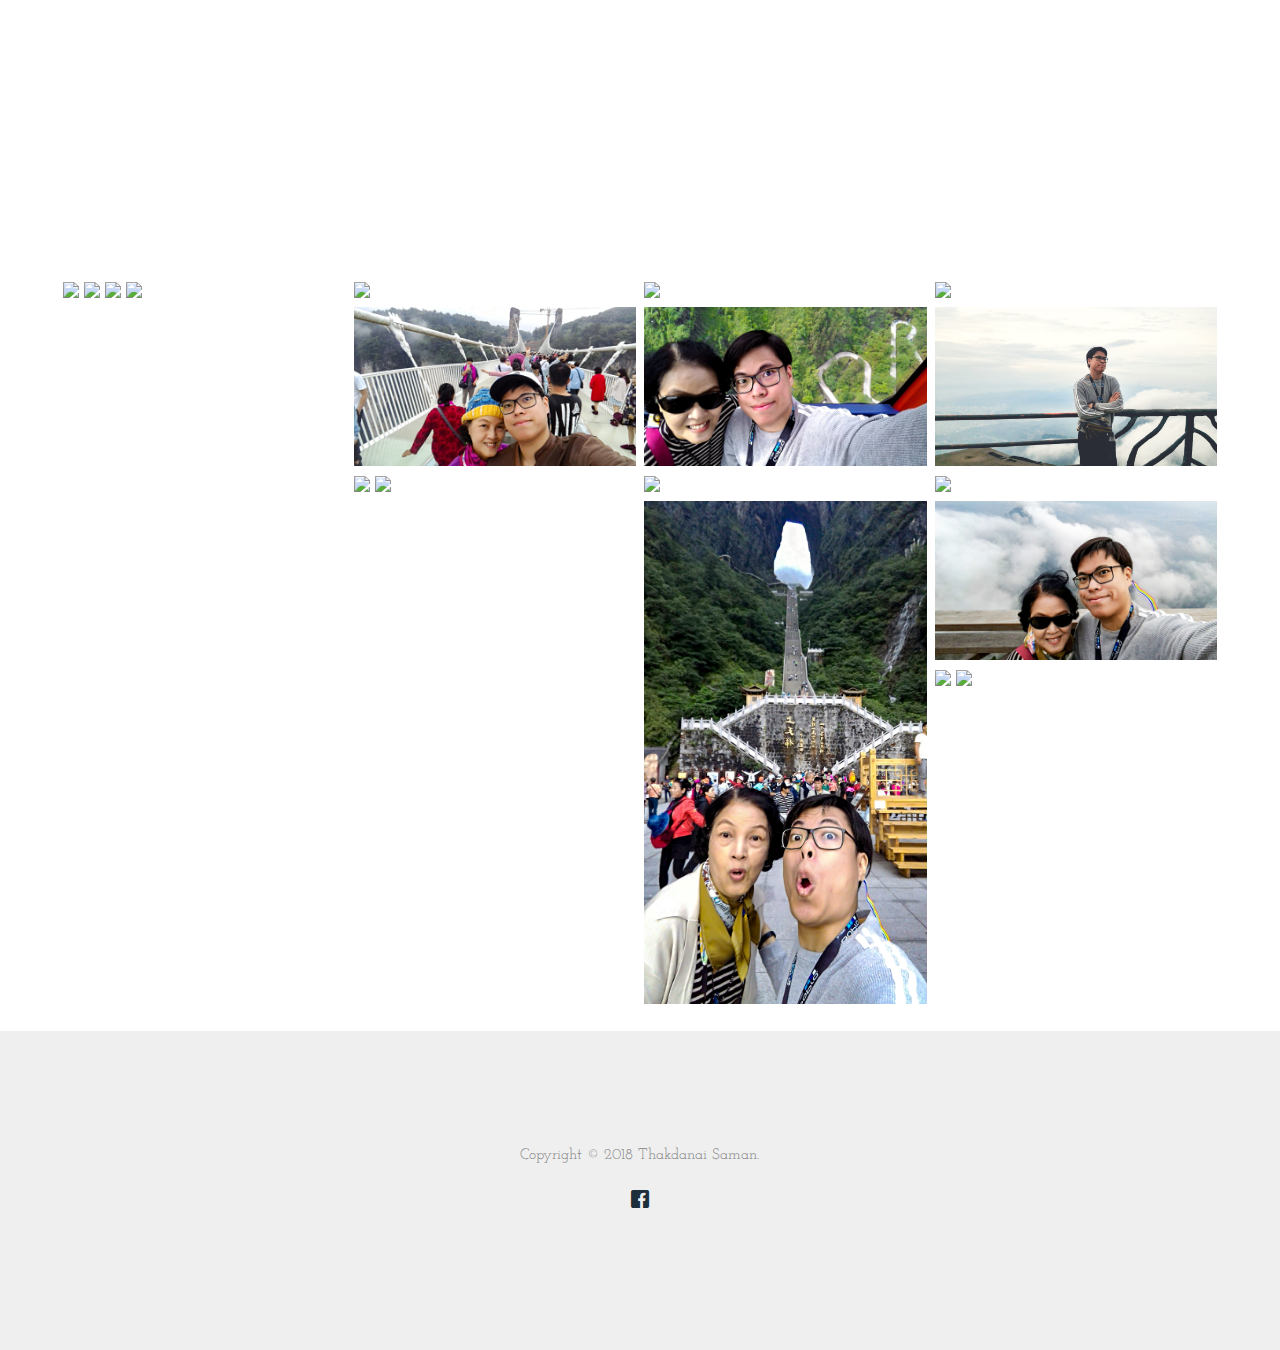
==== chinaGallery.html @ fe6c1958 "Update 9/11/2561" ====
<!DOCTYPE html>
<html lang="en">
<head>
    <meta charset="UTF-8">
    <meta name="viewport" content="width=device-width, initial-scale=1.0">
    <meta http-equiv="X-UA-Compatible" content="ie=edge">
    <title>China - Zhangjiajie</title>

    <link rel="stylesheet" href="css/gallery-responsive.css">

    <link href="https://fonts.googleapis.com/css?family=Josefin+Slab:400,600,700" rel="stylesheet">
	<link href="https://fonts.googleapis.com/css?family=Sacramento" rel="stylesheet">
	
	<!-- Animate.css -->
	<link rel="stylesheet" href="css/animate.css">
	<!-- Icomoon Icon Fonts-->
	<link rel="stylesheet" href="css/icomoon.css">
	<!-- Bootstrap  -->
	<link rel="stylesheet" href="css/bootstrap.css">

	<!-- Magnific Popup -->
	<link rel="stylesheet" href="css/magnific-popup.css">

	<!-- Flexslider  -->
	<link rel="stylesheet" href="css/flexslider.css">

	<!-- Theme style  -->
	<link rel="stylesheet" href="css/style.css">

	<!-- Modernizr JS -->
	<script src="js/modernizr-2.6.2.min.js"></script>
	<!-- FOR IE9 below -->
	<!--[if lt IE 9]>
	<script src="js/respond.min.js"></script>
	<![endif]-->
</head>
<body>
    <div class="fh5co-loader"></div>

    <div id="page">

        <div id="fh5co-blog-popular">
            <div class="container">
                <div class="row animate-box">
                    <div class="col-md-12 col-md-offset-0 text-center fh5co-heading">
                        <h2><span>China - Zhangjiajie</span></h2>
                    </div>
                </div>
                
                <!-- Photo Grid -->
                <div class="row"> 
                    <div class="column">
                        <img src="images/travel/china/P_20180601_132538.jpg" style="width:100%">
                        <img src="images/travel/china/P_20180601_134551.jpg" style="width:100%">
                        <img src="images/travel/china/P_20180601_140544.jpg" style="width:100%">
                        <img src="images/travel/china/P_20180601_173008.jpg" style="width:100%">
                    </div>

                    <div class="column">
                        <img src="images/travel/china/P_20180602_182056.jpg" style="width:100%">
                        <img src="images/travel/china/P_20180601_174950_1_BF_p.jpg" style="width:100%">
                        <img src="images/travel/china/P_20180603_165817.jpg" style="width:100%">
                        <img src="images/travel/china/P_20180602_171944.jpg" style="width:100%">
                    </div>

                    <div class="column">
                        <img src="images/travel/china/P_20180601_180953.jpg" style="width:100%">
                        <img src="images/travel/china/P_20180602_161545_BF_p.jpg" style="width:100%">
                        <img src="images/travel/china/P_20180602_163044.jpg" style="width:100%">
                        <img src="images/travel/china/P_20180602_182129_1_BF_p.jpg" style="width:100%">
                    </div>

                    <div class="column">
                        <img src="images/travel/china/P_20180602_163123.jpg" style="width:100%">
                        <img src="images/travel/china/P_20180602_170257.jpg" style="width:100%">
                        <img src="images/travel/china/P_20180602_171625.jpg" style="width:100%">
                        <img src="images/travel/china/P_20180602_171820_BF_p.jpg" style="width:100%">
                        <img src="images/travel/china/P_20180602_171927.jpg" style="width:100%">
                        <img src="images/travel/china/P_20180603_163759.jpg" style="width:100%">
                    </div>
                    
                </div>


            </div>
        </div>

        <br>

        <footer id="fh5co-footer" role="contentinfo">
            <div class="container">
                <div class="row copyright">
                    <div class="col-md-12 text-center">
                        <p>
                            <small class="block">Copyright &copy; 2018 Thakdanai Saman.</small>
                        </p>
                        <p>
                            <ul class="fh5co-social-icons">
                                <!-- <li><a href="#"><i class="icon-twitter"></i></a></li> -->
                                <li><a href="https://www.facebook.com/S.Thakdanai" target="_blank"><i class="icon-facebook"></i></a></li>
                                <!-- <li><a href="#"><i class="icon-linkedin"></i></a></li> -->
                                <!-- <li><a href="#"><i class="icon-dribbble"></i></a></li> -->
                            </ul>
                        </p>
                    </div>
                </div>
    
            </div>
        </footer>
    </div>


    <div class="gototop js-top">
		<a href="#" class="js-gotop"><i class="icon-arrow-up"></i></a>
	</div>
	
	<!-- jQuery -->
	<script src="js/jquery.min.js"></script>
	<!-- jQuery Easing -->
	<script src="js/jquery.easing.1.3.js"></script>
	<!-- Bootstrap -->
	<script src="js/bootstrap.min.js"></script>
	<!-- Waypoints -->
	<script src="js/jquery.waypoints.min.js"></script>
	<!-- Flexslider -->
	<script src="js/jquery.flexslider-min.js"></script>
	<!-- Magnific Popup -->
	<script src="js/jquery.magnific-popup.min.js"></script>
	<script src="js/magnific-popup-options.js"></script>
	<!-- Main -->
	<script src="js/main.js"></script>
</body>
</html>
---- css/gallery-responsive.css ----
* {
    box-sizing: border-box;
}

body {
    margin: 0;
    font-family: Arial;
}

.header {
    text-align: center;
    padding: 32px;
}

.row {
    display: -ms-flexbox; /* IE10 */
    display: flex;
    -ms-flex-wrap: wrap; /* IE10 */
    flex-wrap: wrap;
    padding: 0 4px;
}

/* Create four equal columns that sits next to each other */
.column {
    -ms-flex: 25%; /* IE10 */
    flex: 25%;
    max-width: 25%;
    padding: 0 4px;
}

.column img {
    margin-top: 8px;
    vertical-align: middle;
}

/* Responsive layout - makes a two column-layout instead of four columns */
@media screen and (max-width: 800px) {
    .column {
        -ms-flex: 50%;
        flex: 50%;
        max-width: 50%;
    }
}

/* Responsive layout - makes the two columns stack on top of each other instead of next to each other */
@media screen and (max-width: 600px) {
    .column {
        -ms-flex: 100%;
        flex: 100%;
        max-width: 100%;
    }
}
---- css/icomoon.css ----
@font-face {
  font-family: 'icomoon';
  src:  url('../fonts/icomoon/icomoon.eot?6iuir');
  src:  url('../fonts/icomoon/icomoon.eot?6iuir#iefix') format('embedded-opentype'),
    url('../fonts/icomoon/icomoon.ttf?6iuir') format('truetype'),
    url('../fonts/icomoon/icomoon.woff?6iuir') format('woff'),
    url('../fonts/icomoon/icomoon.svg?6iuir#icomoon') format('svg');
  font-weight: normal;
  font-style: normal;
}

[class^="icon-"], [class*=" icon-"] {
  /* use !important to prevent issues with browser extensions that change fonts */
  font-family: 'icomoon' !important;
  speak: none;
  font-style: normal;
  font-weight: normal;
  font-variant: normal;
  text-transform: none;
  line-height: 1;

  /* Better Font Rendering =========== */
  -webkit-font-smoothing: antialiased;
  -moz-osx-font-smoothing: grayscale;
}

.icon-eye:before {
  content: "\e000";
}
.icon-paper-clip:before {
  content: "\e001";
}
.icon-mail:before {
  content: "\e002";
}
.icon-toggle:before {
  content: "\e003";
}
.icon-layout:before {
  content: "\e004";
}
.icon-link:before {
  content: "\e005";
}
.icon-bell:before {
  content: "\e006";
}
.icon-lock:before {
  content: "\e007";
}
.icon-unlock:before {
  content: "\e008";
}
.icon-ribbon:before {
  content: "\e009";
}
.icon-image:before {
  content: "\e010";
}
.icon-signal:before {
  content: "\e011";
}
.icon-target:before {
  content: "\e012";
}
.icon-clipboard:before {
  content: "\e013";
}
.icon-clock:before {
  content: "\e014";
}
.icon-watch:before {
  content: "\e015";
}
.icon-air-play:before {
  content: "\e016";
}
.icon-camera:before {
  content: "\e017";
}
.icon-video:before {
  content: "\e018";
}
.icon-disc:before {
  content: "\e019";
}
.icon-printer:before {
  content: "\e020";
}
.icon-monitor:before {
  content: "\e021";
}
.icon-server:before {
  content: "\e022";
}
.icon-cog:before {
  content: "\e023";
}
.icon-heart:before {
  content: "\e024";
}
.icon-paragraph:before {
  content: "\e025";
}
.icon-align-justify:before {
  content: "\e026";
}
.icon-align-left:before {
  content: "\e027";
}
.icon-align-center:before {
  content: "\e028";
}
.icon-align-right:before {
  content: "\e029";
}
.icon-book:before {
  content: "\e030";
}
.icon-layers:before {
  content: "\e031";
}
.icon-stack:before {
  content: "\e032";
}
.icon-stack-2:before {
  content: "\e033";
}
.icon-paper:before {
  content: "\e034";
}
.icon-paper-stack:before {
  content: "\e035";
}
.icon-search:before {
  content: "\e036";
}
.icon-zoom-in:before {
  content: "\e037";
}
.icon-zoom-out:before {
  content: "\e038";
}
.icon-reply:before {
  content: "\e039";
}
.icon-circle-plus:before {
  content: "\e040";
}
.icon-circle-minus:before {
  content: "\e041";
}
.icon-circle-check:before {
  content: "\e042";
}
.icon-circle-cross:before {
  content: "\e043";
}
.icon-square-plus:before {
  content: "\e044";
}
.icon-square-minus:before {
  content: "\e045";
}
.icon-square-check:before {
  content: "\e046";
}
.icon-square-cross:before {
  content: "\e047";
}
.icon-microphone:before {
  content: "\e048";
}
.icon-record:before {
  content: "\e049";
}
.icon-skip-back:before {
  content: "\e050";
}
.icon-rewind:before {
  content: "\e051";
}
.icon-play:before {
  content: "\e052";
}
.icon-pause:before {
  content: "\e053";
}
.icon-stop:before {
  content: "\e054";
}
.icon-fast-forward:before {
  content: "\e055";
}
.icon-skip-forward:before {
  content: "\e056";
}
.icon-shuffle:before {
  content: "\e057";
}
.icon-repeat:before {
  content: "\e058";
}
.icon-folder:before {
  content: "\e059";
}
.icon-umbrella:before {
  content: "\e060";
}
.icon-moon:before {
  content: "\e061";
}
.icon-thermometer:before {
  content: "\e062";
}
.icon-drop:before {
  content: "\e063";
}
.icon-sun:before {
  content: "\e064";
}
.icon-cloud:before {
  content: "\e065";
}
.icon-cloud-upload:before {
  content: "\e066";
}
.icon-cloud-download:before {
  content: "\e067";
}
.icon-upload:before {
  content: "\e068";
}
.icon-download:before {
  content: "\e069";
}
.icon-location:before {
  content: "\e070";
}
.icon-location-2:before {
  content: "\e071";
}
.icon-map:before {
  content: "\e072";
}
.icon-battery:before {
  content: "\e073";
}
.icon-head:before {
  content: "\e074";
}
.icon-briefcase:before {
  content: "\e075";
}
.icon-speech-bubble:before {
  content: "\e076";
}
.icon-anchor:before {
  content: "\e077";
}
.icon-globe:before {
  content: "\e078";
}
.icon-box:before {
  content: "\e079";
}
.icon-reload:before {
  content: "\e080";
}
.icon-share:before {
  content: "\e081";
}
.icon-marquee:before {
  content: "\e082";
}
.icon-marquee-plus:before {
  content: "\e083";
}
.icon-marquee-minus:before {
  content: "\e084";
}
.icon-tag:before {
  content: "\e085";
}
.icon-power:before {
  content: "\e086";
}
.icon-command:before {
  content: "\e087";
}
.icon-alt:before {
  content: "\e088";
}
.icon-esc:before {
  content: "\e089";
}
.icon-bar-graph:before {
  content: "\e090";
}
.icon-bar-graph-2:before {
  content: "\e091";
}
.icon-pie-graph:before {
  content: "\e092";
}
.icon-star:before {
  content: "\e093";
}
.icon-arrow-left:before {
  content: "\e094";
}
.icon-arrow-right:before {
  content: "\e095";
}
.icon-arrow-up:before {
  content: "\e096";
}
.icon-arrow-down:before {
  content: "\e097";
}
.icon-volume:before {
  content: "\e098";
}
.icon-mute:before {
  content: "\e099";
}
.icon-content-right:before {
  content: "\e100";
}
.icon-content-left:before {
  content: "\e101";
}
.icon-grid:before {
  content: "\e102";
}
.icon-grid-2:before {
  content: "\e103";
}
.icon-columns:before {
  content: "\e104";
}
.icon-loader:before {
  content: "\e105";
}
.icon-bag:before {
  content: "\e106";
}
.icon-ban:before {
  content: "\e107";
}
.icon-flag:before {
  content: "\e108";
}
.icon-trash:before {
  content: "\e109";
}
.icon-expand:before {
  content: "\e110";
}
.icon-contract:before {
  content: "\e111";
}
.icon-maximize:before {
  content: "\e112";
}
.icon-minimize:before {
  content: "\e113";
}
.icon-plus:before {
  content: "\e114";
}
.icon-minus:before {
  content: "\e115";
}
.icon-check:before {
  content: "\e116";
}
.icon-cross:before {
  content: "\e117";
}
.icon-move:before {
  content: "\e118";
}
.icon-delete:before {
  content: "\e119";
}
.icon-menu:before {
  content: "\e120";
}
.icon-archive:before {
  content: "\e121";
}
.icon-inbox:before {
  content: "\e122";
}
.icon-outbox:before {
  content: "\e123";
}
.icon-file:before {
  content: "\e124";
}
.icon-file-add:before {
  content: "\e125";
}
.icon-file-subtract:before {
  content: "\e126";
}
.icon-help:before {
  content: "\e127";
}
.icon-open:before {
  content: "\e128";
}
.icon-ellipsis:before {
  content: "\e129";
}
.icon-add-to-list:before {
  content: "\e900";
}
.icon-classic-computer:before {
  content: "\e901";
}
.icon-controller-fast-backward:before {
  content: "\e902";
}
.icon-creative-commons-attribution:before {
  content: "\e903";
}
.icon-creative-commons-noderivs:before {
  content: "\e904";
}
.icon-creative-commons-noncommercial-eu:before {
  content: "\e905";
}
.icon-creative-commons-noncommercial-us:before {
  content: "\e906";
}
.icon-creative-commons-public-domain:before {
  content: "\e907";
}
.icon-creative-commons-remix:before {
  content: "\e908";
}
.icon-creative-commons-share:before {
  content: "\e909";
}
.icon-creative-commons-sharealike:before {
  content: "\e90a";
}
.icon-creative-commons:before {
  content: "\e90b";
}
.icon-document-landscape:before {
  content: "\e90c";
}
.icon-remove-user:before {
  content: "\e90d";
}
.icon-warning:before {
  content: "\e90e";
}
.icon-arrow-bold-down:before {
  content: "\e90f";
}
.icon-arrow-bold-left:before {
  content: "\e910";
}
.icon-arrow-bold-right:before {
  content: "\e911";
}
.icon-arrow-bold-up:before {
  content: "\e912";
}
.icon-arrow-down2:before {
  content: "\e913";
}
.icon-arrow-left2:before {
  content: "\e914";
}
.icon-arrow-long-down:before {
  content: "\e915";
}
.icon-arrow-long-left:before {
  content: "\e916";
}
.icon-arrow-long-right:before {
  content: "\e917";
}
.icon-arrow-long-up:before {
  content: "\e918";
}
.icon-arrow-right2:before {
  content: "\e919";
}
.icon-arrow-up2:before {
  content: "\e91a";
}
.icon-arrow-with-circle-down:before {
  content: "\e91b";
}
.icon-arrow-with-circle-left:before {
  content: "\e91c";
}
.icon-arrow-with-circle-right:before {
  content: "\e91d";
}
.icon-arrow-with-circle-up:before {
  content: "\e91e";
}
.icon-bookmark:before {
  content: "\e91f";
}
.icon-bookmarks:before {
  content: "\e920";
}
.icon-chevron-down:before {
  content: "\e921";
}
.icon-chevron-left:before {
  content: "\e922";
}
.icon-chevron-right:before {
  content: "\e923";
}
.icon-chevron-small-down:before {
  content: "\e924";
}
.icon-chevron-small-left:before {
  content: "\e925";
}
.icon-chevron-small-right:before {
  content: "\e926";
}
.icon-chevron-small-up:before {
  content: "\e927";
}
.icon-chevron-thin-down:before {
  content: "\e928";
}
.icon-chevron-thin-left:before {
  content: "\e929";
}
.icon-chevron-thin-right:before {
  content: "\e92a";
}
.icon-chevron-thin-up:before {
  content: "\e92b";
}
.icon-chevron-up:before {
  content: "\e92c";
}
.icon-chevron-with-circle-down:before {
  content: "\e92d";
}
.icon-chevron-with-circle-left:before {
  content: "\e92e";
}
.icon-chevron-with-circle-right:before {
  content: "\e92f";
}
.icon-chevron-with-circle-up:before {
  content: "\e930";
}
.icon-cloud2:before {
  content: "\e931";
}
.icon-controller-fast-forward:before {
  content: "\e932";
}
.icon-controller-jump-to-start:before {
  content: "\e933";
}
.icon-controller-next:before {
  content: "\e934";
}
.icon-controller-paus:before {
  content: "\e935";
}
.icon-controller-play:before {
  content: "\e936";
}
.icon-controller-record:before {
  content: "\e937";
}
.icon-controller-stop:before {
  content: "\e938";
}
.icon-controller-volume:before {
  content: "\e939";
}
.icon-dot-single:before {
  content: "\e93a";
}
.icon-dots-three-horizontal:before {
  content: "\e93b";
}
.icon-dots-three-vertical:before {
  content: "\e93c";
}
.icon-dots-two-horizontal:before {
  content: "\e93d";
}
.icon-dots-two-vertical:before {
  content: "\e93e";
}
.icon-download2:before {
  content: "\e93f";
}
.icon-emoji-flirt:before {
  content: "\e940";
}
.icon-flow-branch:before {
  content: "\e941";
}
.icon-flow-cascade:before {
  content: "\e942";
}
.icon-flow-line:before {
  content: "\e943";
}
.icon-flow-parallel:before {
  content: "\e944";
}
.icon-flow-tree:before {
  content: "\e945";
}
.icon-install:before {
  content: "\e946";
}
.icon-layers2:before {
  content: "\e947";
}
.icon-open-book:before {
  content: "\e948";
}
.icon-resize-100:before {
  content: "\e949";
}
.icon-resize-full-screen:before {
  content: "\e94a";
}
.icon-save:before {
  content: "\e94b";
}
.icon-select-arrows:before {
  content: "\e94c";
}
.icon-sound-mute:before {
  content: "\e94d";
}
.icon-sound:before {
  content: "\e94e";
}
.icon-trash2:before {
  content: "\e94f";
}
.icon-triangle-down:before {
  content: "\e950";
}
.icon-triangle-left:before {
  content: "\e951";
}
.icon-triangle-right:before {
  content: "\e952";
}
.icon-triangle-up:before {
  content: "\e953";
}
.icon-uninstall:before {
  content: "\e954";
}
.icon-upload-to-cloud:before {
  content: "\e955";
}
.icon-upload2:before {
  content: "\e956";
}
.icon-add-user:before {
  content: "\e957";
}
.icon-address:before {
  content: "\e958";
}
.icon-adjust:before {
  content: "\e959";
}
.icon-air:before {
  content: "\e95a";
}
.icon-aircraft-landing:before {
  content: "\e95b";
}
.icon-aircraft-take-off:before {
  content: "\e95c";
}
.icon-aircraft:before {
  content: "\e95d";
}
.icon-align-bottom:before {
  content: "\e95e";
}
.icon-align-horizontal-middle:before {
  content: "\e95f";
}
.icon-align-left2:before {
  content: "\e960";
}
.icon-align-right2:before {
  content: "\e961";
}
.icon-align-top:before {
  content: "\e962";
}
.icon-align-vertical-middle:before {
  content: "\e963";
}
.icon-archive2:before {
  content: "\e964";
}
.icon-area-graph:before {
  content: "\e965";
}
.icon-attachment:before {
  content: "\e966";
}
.icon-awareness-ribbon:before {
  content: "\e967";
}
.icon-back-in-time:before {
  content: "\e968";
}
.icon-back:before {
  content: "\e969";
}
.icon-bar-graph2:before {
  content: "\e96a";
}
.icon-battery2:before {
  content: "\e96b";
}
.icon-beamed-note:before {
  content: "\e96c";
}
.icon-bell2:before {
  content: "\e96d";
}
.icon-blackboard:before {
  content: "\e96e";
}
.icon-block:before {
  content: "\e96f";
}
.icon-book2:before {
  content: "\e970";
}
.icon-bowl:before {
  content: "\e971";
}
.icon-box2:before {
  content: "\e972";
}
.icon-briefcase2:before {
  content: "\e973";
}
.icon-browser:before {
  content: "\e974";
}
.icon-brush:before {
  content: "\e975";
}
.icon-bucket:before {
  content: "\e976";
}
.icon-cake:before {
  content: "\e977";
}
.icon-calculator:before {
  content: "\e978";
}
.icon-calendar:before {
  content: "\e979";
}
.icon-camera2:before {
  content: "\e97a";
}
.icon-ccw:before {
  content: "\e97b";
}
.icon-chat:before {
  content: "\e97c";
}
.icon-check2:before {
  content: "\e97d";
}
.icon-circle-with-cross:before {
  content: "\e97e";
}
.icon-circle-with-minus:before {
  content: "\e97f";
}
.icon-circle-with-plus:before {
  content: "\e980";
}
.icon-circle:before {
  content: "\e981";
}
.icon-circular-graph:before {
  content: "\e982";
}
.icon-clapperboard:before {
  content: "\e983";
}
.icon-clipboard2:before {
  content: "\e984";
}
.icon-clock2:before {
  content: "\e985";
}
.icon-code:before {
  content: "\e986";
}
.icon-cog2:before {
  content: "\e987";
}
.icon-colours:before {
  content: "\e988";
}
.icon-compass:before {
  content: "\e989";
}
.icon-copy:before {
  content: "\e98a";
}
.icon-credit-card:before {
  content: "\e98b";
}
.icon-credit:before {
  content: "\e98c";
}
.icon-cross2:before {
  content: "\e98d";
}
.icon-cup:before {
  content: "\e98e";
}
.icon-cw:before {
  content: "\e98f";
}
.icon-cycle:before {
  content: "\e990";
}
.icon-database:before {
  content: "\e991";
}
.icon-dial-pad:before {
  content: "\e992";
}
.icon-direction:before {
  content: "\e993";
}
.icon-document:before {
  content: "\e994";
}
.icon-documents:before {
  content: "\e995";
}
.icon-drink:before {
  content: "\e996";
}
.icon-drive:before {
  content: "\e997";
}
.icon-drop2:before {
  content: "\e998";
}
.icon-edit:before {
  content: "\e999";
}
.icon-email:before {
  content: "\e99a";
}
.icon-emoji-happy:before {
  content: "\e99b";
}
.icon-emoji-neutral:before {
  content: "\e99c";
}
.icon-emoji-sad:before {
  content: "\e99d";
}
.icon-erase:before {
  content: "\e99e";
}
.icon-eraser:before {
  content: "\e99f";
}
.icon-export:before {
  content: "\e9a0";
}
.icon-eye2:before {
  content: "\e9a1";
}
.icon-feather:before {
  content: "\e9a2";
}
.icon-flag2:before {
  content: "\e9a3";
}
.icon-flash:before {
  content: "\e9a4";
}
.icon-flashlight:before {
  content: "\e9a5";
}
.icon-flat-brush:before {
  content: "\e9a6";
}
.icon-folder-images:before {
  content: "\e9a7";
}
.icon-folder-music:before {
  content: "\e9a8";
}
.icon-folder-video:before {
  content: "\e9a9";
}
.icon-folder2:before {
  content: "\e9aa";
}
.icon-forward:before {
  content: "\e9ab";
}
.icon-funnel:before {
  content: "\e9ac";
}
.icon-game-controller:before {
  content: "\e9ad";
}
.icon-gauge:before {
  content: "\e9ae";
}
.icon-globe2:before {
  content: "\e9af";
}
.icon-graduation-cap:before {
  content: "\e9b0";
}
.icon-grid2:before {
  content: "\e9b1";
}
.icon-hair-cross:before {
  content: "\e9b2";
}
.icon-hand:before {
  content: "\e9b3";
}
.icon-heart-outlined:before {
  content: "\e9b4";
}
.icon-heart2:before {
  content: "\e9b5";
}
.icon-help-with-circle:before {
  content: "\e9b6";
}
.icon-help2:before {
  content: "\e9b7";
}
.icon-home:before {
  content: "\e9b8";
}
.icon-hour-glass:before {
  content: "\e9b9";
}
.icon-image-inverted:before {
  content: "\e9ba";
}
.icon-image2:before {
  content: "\e9bb";
}
.icon-images:before {
  content: "\e9bc";
}
.icon-inbox2:before {
  content: "\e9bd";
}
.icon-infinity:before {
  content: "\e9be";
}
.icon-info-with-circle:before {
  content: "\e9bf";
}
.icon-info:before {
  content: "\e9c0";
}
.icon-key:before {
  content: "\e9c1";
}
.icon-keyboard:before {
  content: "\e9c2";
}
.icon-lab-flask:before {
  content: "\e9c3";
}
.icon-landline:before {
  content: "\e9c4";
}
.icon-language:before {
  content: "\e9c5";
}
.icon-laptop:before {
  content: "\e9c6";
}
.icon-leaf:before {
  content: "\e9c7";
}
.icon-level-down:before {
  content: "\e9c8";
}
.icon-level-up:before {
  content: "\e9c9";
}
.icon-lifebuoy:before {
  content: "\e9ca";
}
.icon-light-bulb:before {
  content: "\e9cb";
}
.icon-light-down:before {
  content: "\e9cc";
}
.icon-light-up:before {
  content: "\e9cd";
}
.icon-line-graph:before {
  content: "\e9ce";
}
.icon-link2:before {
  content: "\e9cf";
}
.icon-list:before {
  content: "\e9d0";
}
.icon-location-pin:before {
  content: "\e9d1";
}
.icon-location2:before {
  content: "\e9d2";
}
.icon-lock-open:before {
  content: "\e9d3";
}
.icon-lock2:before {
  content: "\e9d4";
}
.icon-log-out:before {
  content: "\e9d5";
}
.icon-login:before {
  content: "\e9d6";
}
.icon-loop:before {
  content: "\e9d7";
}
.icon-magnet:before {
  content: "\e9d8";
}
.icon-magnifying-glass:before {
  content: "\e9d9";
}
.icon-mail2:before {
  content: "\e9da";
}
.icon-man:before {
  content: "\e9db";
}
.icon-map2:before {
  content: "\e9dc";
}
.icon-mask:before {
  content: "\e9dd";
}
.icon-medal:before {
  content: "\e9de";
}
.icon-megaphone:before {
  content: "\e9df";
}
.icon-menu2:before {
  content: "\e9e0";
}
.icon-message:before {
  content: "\e9e1";
}
.icon-mic:before {
  content: "\e9e2";
}
.icon-minus2:before {
  content: "\e9e3";
}
.icon-mobile:before {
  content: "\e9e4";
}
.icon-modern-mic:before {
  content: "\e9e5";
}
.icon-moon2:before {
  content: "\e9e6";
}
.icon-mouse:before {
  content: "\e9e7";
}
.icon-music:before {
  content: "\e9e8";
}
.icon-network:before {
  content: "\e9e9";
}
.icon-new-message:before {
  content: "\e9ea";
}
.icon-new:before {
  content: "\e9eb";
}
.icon-news:before {
  content: "\e9ec";
}
.icon-note:before {
  content: "\e9ed";
}
.icon-notification:before {
  content: "\e9ee";
}
.icon-old-mobile:before {
  content: "\e9ef";
}
.icon-old-phone:before {
  content: "\e9f0";
}
.icon-palette:before {
  content: "\e9f1";
}
.icon-paper-plane:before {
  content: "\e9f2";
}
.icon-pencil:before {
  content: "\e9f3";
}
.icon-phone:before {
  content: "\e9f4";
}
.icon-pie-chart:before {
  content: "\e9f5";
}
.icon-pin:before {
  content: "\e9f6";
}
.icon-plus2:before {
  content: "\e9f7";
}
.icon-popup:before {
  content: "\e9f8";
}
.icon-power-plug:before {
  content: "\e9f9";
}
.icon-price-ribbon:before {
  content: "\e9fa";
}
.icon-price-tag:before {
  content: "\e9fb";
}
.icon-print:before {
  content: "\e9fc";
}
.icon-progress-empty:before {
  content: "\e9fd";
}
.icon-progress-full:before {
  content: "\e9fe";
}
.icon-progress-one:before {
  content: "\e9ff";
}
.icon-progress-two:before {
  content: "\ea00";
}
.icon-publish:before {
  content: "\ea01";
}
.icon-quote:before {
  content: "\ea02";
}
.icon-radio:before {
  content: "\ea03";
}
.icon-reply-all:before {
  content: "\ea04";
}
.icon-reply2:before {
  content: "\ea05";
}
.icon-retweet:before {
  content: "\ea06";
}
.icon-rocket:before {
  content: "\ea07";
}
.icon-round-brush:before {
  content: "\ea08";
}
.icon-rss:before {
  content: "\ea09";
}
.icon-ruler:before {
  content: "\ea0a";
}
.icon-scissors:before {
  content: "\ea0b";
}
.icon-share-alternitive:before {
  content: "\ea0c";
}
.icon-share2:before {
  content: "\ea0d";
}
.icon-shareable:before {
  content: "\ea0e";
}
.icon-shield:before {
  content: "\ea0f";
}
.icon-shop:before {
  content: "\ea10";
}
.icon-shopping-bag:before {
  content: "\ea11";
}
.icon-shopping-basket:before {
  content: "\ea12";
}
.icon-shopping-cart:before {
  content: "\ea13";
}
.icon-shuffle2:before {
  content: "\ea14";
}
.icon-signal2:before {
  content: "\ea15";
}
.icon-sound-mix:before {
  content: "\ea16";
}
.icon-sports-club:before {
  content: "\ea17";
}
.icon-spreadsheet:before {
  content: "\ea18";
}
.icon-squared-cross:before {
  content: "\ea19";
}
.icon-squared-minus:before {
  content: "\ea1a";
}
.icon-squared-plus:before {
  content: "\ea1b";
}
.icon-star-outlined:before {
  content: "\ea1c";
}
.icon-star2:before {
  content: "\ea1d";
}
.icon-stopwatch:before {
  content: "\ea1e";
}
.icon-suitcase:before {
  content: "\ea1f";
}
.icon-swap:before {
  content: "\ea20";
}
.icon-sweden:before {
  content: "\ea21";
}
.icon-switch:before {
  content: "\ea22";
}
.icon-tablet:before {
  content: "\ea23";
}
.icon-tag2:before {
  content: "\ea24";
}
.icon-text-document-inverted:before {
  content: "\ea25";
}
.icon-text-document:before {
  content: "\ea26";
}
.icon-text:before {
  content: "\ea27";
}
.icon-thermometer2:before {
  content: "\ea28";
}
.icon-thumbs-down:before {
  content: "\ea29";
}
.icon-thumbs-up:before {
  content: "\ea2a";
}
.icon-thunder-cloud:before {
  content: "\ea2b";
}
.icon-ticket:before {
  content: "\ea2c";
}
.icon-time-slot:before {
  content: "\ea2d";
}
.icon-tools:before {
  content: "\ea2e";
}
.icon-traffic-cone:before {
  content: "\ea2f";
}
.icon-tree:before {
  content: "\ea30";
}
.icon-trophy:before {
  content: "\ea31";
}
.icon-tv:before {
  content: "\ea32";
}
.icon-typing:before {
  content: "\ea33";
}
.icon-unread:before {
  content: "\ea34";
}
.icon-untag:before {
  content: "\ea35";
}
.icon-user:before {
  content: "\ea36";
}
.icon-users:before {
  content: "\ea37";
}
.icon-v-card:before {
  content: "\ea38";
}
.icon-video2:before {
  content: "\ea39";
}
.icon-vinyl:before {
  content: "\ea3a";
}
.icon-voicemail:before {
  content: "\ea3b";
}
.icon-wallet:before {
  content: "\ea3c";
}
.icon-water:before {
  content: "\ea3d";
}
.icon-px-with-circle:before {
  content: "\ea3e";
}
.icon-px:before {
  content: "\ea3f";
}
.icon-basecamp:before {
  content: "\ea40";
}
.icon-behance:before {
  content: "\ea41";
}
.icon-creative-cloud:before {
  content: "\ea42";
}
.icon-dropbox:before {
  content: "\ea43";
}
.icon-evernote:before {
  content: "\ea44";
}
.icon-flattr:before {
  content: "\ea45";
}
.icon-foursquare:before {
  content: "\ea46";
}
.icon-google-drive:before {
  content: "\ea47";
}
.icon-google-hangouts:before {
  content: "\ea48";
}
.icon-grooveshark:before {
  content: "\ea49";
}
.icon-icloud:before {
  content: "\ea4a";
}
.icon-mixi:before {
  content: "\ea4b";
}
.icon-onedrive:before {
  content: "\ea4c";
}
.icon-paypal:before {
  content: "\ea4d";
}
.icon-picasa:before {
  content: "\ea4e";
}
.icon-qq:before {
  content: "\ea4f";
}
.icon-rdio-with-circle:before {
  content: "\ea50";
}
.icon-renren:before {
  content: "\ea51";
}
.icon-scribd:before {
  content: "\ea52";
}
.icon-sina-weibo:before {
  content: "\ea53";
}
.icon-skype-with-circle:before {
  content: "\ea54";
}
.icon-skype:before {
  content: "\ea55";
}
.icon-slideshare:before {
  content: "\ea56";
}
.icon-smashing:before {
  content: "\ea57";
}
.icon-soundcloud:before {
  content: "\ea58";
}
.icon-spotify-with-circle:before {
  content: "\ea59";
}
.icon-spotify:before {
  content: "\ea5a";
}
.icon-swarm:before {
  content: "\ea5b";
}
.icon-vine-with-circle:before {
  content: "\ea5c";
}
.icon-vine:before {
  content: "\ea5d";
}
.icon-vk-alternitive:before {
  content: "\ea5e";
}
.icon-vk-with-circle:before {
  content: "\ea5f";
}
.icon-vk:before {
  content: "\ea60";
}
.icon-xing-with-circle:before {
  content: "\ea61";
}
.icon-xing:before {
  content: "\ea62";
}
.icon-yelp:before {
  content: "\ea63";
}
.icon-dribbble-with-circle:before {
  content: "\ea64";
}
.icon-dribbble:before {
  content: "\ea65";
}
.icon-facebook-with-circle:before {
  content: "\ea66";
}
.icon-facebook:before {
  content: "\ea67";
}
.icon-flickr-with-circle:before {
  content: "\ea68";
}
.icon-flickr:before {
  content: "\ea69";
}
.icon-github-with-circle:before {
  content: "\ea6a";
}
.icon-github:before {
  content: "\ea6b";
}
.icon-google-with-circle:before {
  content: "\ea6c";
}
.icon-google:before {
  content: "\ea6d";
}
.icon-instagram-with-circle:before {
  content: "\ea6e";
}
.icon-instagram:before {
  content: "\ea6f";
}
.icon-lastfm-with-circle:before {
  content: "\ea70";
}
.icon-lastfm:before {
  content: "\ea71";
}
.icon-linkedin-with-circle:before {
  content: "\ea72";
}
.icon-linkedin:before {
  content: "\ea73";
}
.icon-pinterest-with-circle:before {
  content: "\ea74";
}
.icon-pinterest:before {
  content: "\ea75";
}
.icon-rdio:before {
  content: "\ea76";
}
.icon-stumbleupon-with-circle:before {
  content: "\ea77";
}
.icon-stumbleupon:before {
  content: "\ea78";
}
.icon-tumblr-with-circle:before {
  content: "\ea79";
}
.icon-tumblr:before {
  content: "\ea7a";
}
.icon-twitter-with-circle:before {
  content: "\ea7b";
}
.icon-twitter:before {
  content: "\ea7c";
}
.icon-vimeo-with-circle:before {
  content: "\ea7d";
}
.icon-vimeo:before {
  content: "\ea7e";
}
.icon-youtube-with-circle:before {
  content: "\ea7f";
}
.icon-youtube:before {
  content: "\ea80";
}
---- css/style.css ----
@font-face {
  font-family: 'icomoon';
  src: url("../fonts/icomoon/icomoon.eot?srf3rx");
  src: url("../fonts/icomoon/icomoon.eot?srf3rx#iefix") format("embedded-opentype"), url("../fonts/icomoon/icomoon.ttf?srf3rx") format("truetype"), url("../fonts/icomoon/icomoon.woff?srf3rx") format("woff"), url("../fonts/icomoon/icomoon.svg?srf3rx#icomoon") format("svg");
  font-weight: normal;
  font-style: normal;
}
/* =======================================================
*
* 	Template Style 
*
* ======================================================= */
body {
  font-family: "Josefin Slab", Arial, serif;
  font-weight: 400;
  font-size: 16px;
  line-height: 1.7;
  color: #828282;
}

#page {
  position: relative;
  overflow-x: hidden;
  width: 100%;
  height: 100%;
  -webkit-transition: 0.5s;
  -o-transition: 0.5s;
  transition: 0.5s;
}
.offcanvas #page {
  overflow: hidden;
  position: absolute;
}
.offcanvas #page:after {
  -webkit-transition: 2s;
  -o-transition: 2s;
  transition: 2s;
  position: absolute;
  top: 0;
  right: 0;
  bottom: 0;
  left: 0;
  z-index: 101;
  background: rgba(0, 0, 0, 0.7);
  content: "";
}

a {
  color: #1d2f3b;
  -webkit-transition: 0.5s;
  -o-transition: 0.5s;
  transition: 0.5s;
}
a:hover, a:active, a:focus {
  color: #1d2f3b;
  outline: none;
  text-decoration: none;
}

p {
  margin-bottom: 20px;
  font-size: 18px;
}

h1, h2, h3, h4, h5, h6, figure {
  color: #000;
  font-family: "Josefin Slab", Arial, serif;
  font-weight: 400;
  margin: 0 0 20px 0;
}

::-webkit-selection {
  color: #fff;
  background: #1d2f3b;
}

::-moz-selection {
  color: #fff;
  background: #1d2f3b;
}

::selection {
  color: #fff;
  background: #1d2f3b;
}

.fh5co-nav .top-menu {
  padding: 12px 0;
  width: 100%;
  float: left;
  position: relative;
}
.fh5co-nav .top-menu:before {
  position: absolute;
  top: 0;
  bottom: 0;
  left: 0;
  right: 0;
  content: '';
  background: #ebeffb;
}
.fh5co-nav #fh5co-logo {
  font-size: 50px;
  margin: 0;
  font-weight: 700;
  font-family: "Sacramento", cursive;
  width: 150px;
  height: 150px;
  margin: 0 auto;
  display: table;
  position: relative;
}
.fh5co-nav #fh5co-logo:before {
  position: absolute;
  top: -10px;
  bottom: 0;
  left: -10px;
  right: 0;
  width: 150px;
  height: 150px;
  background: #ebeffb;
  content: "";
  -webkit-border-radius: 50%;
  -moz-border-radius: 50%;
  -ms-border-radius: 50%;
  border-radius: 50%;
}
.fh5co-nav #fh5co-logo h1 {
  font-family: "Sacramento", cursive !important;
  font-size: 50px;
  margin-bottom: 0;
  width: inherit;
  width: 150px;
  height: 150px;
  display: table-cell;
  vertical-align: middle;
  line-height: 32px;
  position: relative;
  border: 1px solid black;
  -webkit-border-radius: 50%;
  -moz-border-radius: 50%;
  -ms-border-radius: 50%;
  border-radius: 50%;
}
.fh5co-nav #fh5co-logo a span {
  color: #1d2f3b;
}
.fh5co-nav #fh5co-logo a small {
  font-family: "Josefin Slab", Arial, serif;
  font-size: 12px;
}
.fh5co-nav a {
  padding: 5px 10px;
  color: #000;
}
@media screen and (max-width: 768px) {
  .fh5co-nav .menu-1 {
    display: none;
  }
}
.fh5co-nav .menu-2 {
  padding: 2em 0;
}
.fh5co-nav ul {
  padding: 0;
  margin: 5px 0 0 0;
}
.fh5co-nav ul li {
  padding: 0;
  margin: 0;
  list-style: none;
  display: inline;
  font-weight: 700;
}
.fh5co-nav ul li a {
  font-size: 14px;
  padding: 30px 15px;
  color: rgba(0, 0, 0, 0.7);
  -webkit-transition: 0.5s;
  -o-transition: 0.5s;
  transition: 0.5s;
}
.fh5co-nav ul li a:hover, .fh5co-nav ul li a:focus, .fh5co-nav ul li a:active {
  color: black;
}
.fh5co-nav ul li.has-dropdown {
  position: relative;
}
.fh5co-nav ul li.has-dropdown .dropdown {
  width: 140px;
  -webkit-box-shadow: 0px 14px 33px -9px rgba(0, 0, 0, 0.75);
  -moz-box-shadow: 0px 14px 33px -9px rgba(0, 0, 0, 0.75);
  box-shadow: 0px 14px 33px -9px rgba(0, 0, 0, 0.75);
  z-index: 1002;
  visibility: hidden;
  opacity: 0;
  position: absolute;
  top: 30px;
  left: 0;
  text-align: left;
  background: #000;
  padding: 20px;
  -webkit-border-radius: 4px;
  -moz-border-radius: 4px;
  -ms-border-radius: 4px;
  border-radius: 4px;
  -webkit-transition: 0s;
  -o-transition: 0s;
  transition: 0s;
}
.fh5co-nav ul li.has-dropdown .dropdown:before {
  bottom: 100%;
  left: 40px;
  border: solid transparent;
  content: " ";
  height: 0;
  width: 0;
  position: absolute;
  pointer-events: none;
  border-bottom-color: #000;
  border-width: 8px;
  margin-left: -8px;
}
.fh5co-nav ul li.has-dropdown .dropdown li {
  display: block;
  margin-bottom: 7px;
}
.fh5co-nav ul li.has-dropdown .dropdown li:last-child {
  margin-bottom: 0;
}
.fh5co-nav ul li.has-dropdown .dropdown li a {
  padding: 2px 0;
  display: block;
  color: #999999;
  line-height: 1.2;
  text-transform: none;
  font-size: 13px;
  letter-spacing: 0;
}
.fh5co-nav ul li.has-dropdown .dropdown li a:hover {
  color: #fff;
}
.fh5co-nav ul li.has-dropdown:hover a, .fh5co-nav ul li.has-dropdown:focus a {
  color: #000;
}
.fh5co-nav ul li.btn-cta a {
  padding: 30px 0px !important;
  color: #fff;
}
.fh5co-nav ul li.btn-cta a span {
  background: #1d2f3b;
  padding: 4px 10px;
  display: -moz-inline-stack;
  display: inline-block;
  zoom: 1;
  *display: inline;
  -webkit-transition: 0.3s;
  -o-transition: 0.3s;
  transition: 0.3s;
  -webkit-border-radius: 100px;
  -moz-border-radius: 100px;
  -ms-border-radius: 100px;
  border-radius: 100px;
}
.fh5co-nav ul li.btn-cta a:hover span {
  -webkit-box-shadow: 0px 14px 20px -9px rgba(0, 0, 0, 0.75);
  -moz-box-shadow: 0px 14px 20px -9px rgba(0, 0, 0, 0.75);
  box-shadow: 0px 14px 20px -9px rgba(0, 0, 0, 0.75);
}
.fh5co-nav ul li.active > a {
  color: #000 !important;
  position: relative;
}
.fh5co-nav ul li.active > a:before {
  position: absolute;
  bottom: 11px;
  left: 0;
  right: 0;
  content: '';
  width: 40%;
  height: 1px;
  margin: 0 auto;
  background: #000;
}
.fh5co-nav .fh5co-social-icons {
  text-align: right;
}
@media screen and (max-width: 768px) {
  .fh5co-nav .fh5co-social-icons {
    text-align: left;
  }
}
.fh5co-nav .fh5co-social-icons li a {
  padding: inherit;
  padding-left: 5px;
  padding-right: 5px;
}
.fh5co-nav .fh5co-social-icons li a i {
  font-size: 18px;
  color: #000;
}

#fh5co-counter,
.fh5co-bg,
.product,
.featured,
.insta {
  background-size: cover;
  background-position: top center;
  background-repeat: no-repeat;
  position: relative;
}

.fh5co-video {
  overflow: hidden;
}
@media screen and (max-width: 992px) {
  .fh5co-video {
    height: 450px;
  }
}
.fh5co-video a {
  z-index: 1001;
  position: absolute;
  top: 50%;
  left: 50%;
  margin-top: -45px;
  margin-left: -45px;
  width: 90px;
  height: 90px;
  display: table;
  text-align: center;
  background: #fff;
  -webkit-box-shadow: 0px 14px 30px -15px rgba(0, 0, 0, 0.75);
  -moz-box-shadow: 0px 14px 30px -15px rgba(0, 0, 0, 0.75);
  -ms-box-shadow: 0px 14px 30px -15px rgba(0, 0, 0, 0.75);
  -o-box-shadow: 0px 14px 30px -15px rgba(0, 0, 0, 0.75);
  box-shadow: 0px 14px 30px -15px rgba(0, 0, 0, 0.75);
  -webkit-border-radius: 50%;
  -moz-border-radius: 50%;
  -ms-border-radius: 50%;
  border-radius: 50%;
}
.fh5co-video a i {
  text-align: center;
  display: table-cell;
  vertical-align: middle;
  font-size: 40px;
}
.fh5co-video .overlay {
  position: absolute;
  top: 0;
  left: 0;
  right: 0;
  bottom: 0;
  background: rgba(0, 0, 0, 0.3);
  -webkit-transition: 0.5s;
  -o-transition: 0.5s;
  transition: 0.5s;
}
.fh5co-video:hover .overlay {
  background: rgba(0, 0, 0, 0.7);
}
.fh5co-video:hover a {
  -webkit-transform: scale(1.1);
  -moz-transform: scale(1.1);
  -ms-transform: scale(1.1);
  -o-transform: scale(1.1);
  transform: scale(1.1);
}

#fh5co-hero {
  min-height: 600px;
  background: #fff url(../images/loader.gif) no-repeat center center;
}
@media screen and (max-width: 480px) {
  #fh5co-hero {
    min-height: 400px;
  }
}
#fh5co-hero .btn {
  font-size: 24px;
}
#fh5co-hero .btn.btn-primary {
  padding: 14px 30px !important;
}
#fh5co-hero .flexslider {
  border: none;
  z-index: 1;
  margin-bottom: 0;
}
#fh5co-hero .flexslider .slides {
  position: relative;
  overflow: hidden;
}
#fh5co-hero .flexslider .slides li {
  background-repeat: no-repeat;
  background-size: cover;
  background-position: center center;
  min-height: 600px;
  position: relative;
}
@media screen and (max-width: 480px) {
  #fh5co-hero .flexslider .slides li {
    min-height: 400px;
  }
}
#fh5co-hero .flexslider .slides li:after {
  position: absolute;
  top: 0;
  bottom: 0;
  left: 0;
  right: 0;
  content: '';
  background: rgba(0, 0, 0, 0.4);
  z-index: 1;
}
#fh5co-hero .flexslider .slides .holder:after {
  position: absolute;
  top: 0;
  bottom: 0;
  left: 0;
  right: 0;
  content: '';
  background: rgba(0, 0, 0, 0.4);
  z-index: 1;
}
#fh5co-hero .flexslider .flex-control-nav {
  bottom: 80px;
  z-index: 1000;
  right: 20px;
  float: right;
  width: auto;
}
#fh5co-hero .flexslider .flex-control-nav li {
  display: block;
  margin-bottom: 10px;
}
#fh5co-hero .flexslider .flex-control-nav li a {
  background: rgba(255, 255, 255, 0.3);
  box-shadow: none;
  width: 12px;
  height: 12px;
  cursor: pointer;
}
#fh5co-hero .flexslider .flex-control-nav li a.flex-active {
  cursor: pointer;
  background: transparent;
  border: 1px solid #fff;
}
#fh5co-hero .flexslider .flex-direction-nav {
  display: none;
}
#fh5co-hero .flexslider .slider-text {
  display: table;
  opacity: 0;
  min-height: 600px;
  z-index: 9;
}
@media screen and (max-width: 480px) {
  #fh5co-hero .flexslider .slider-text {
    min-height: 400px;
  }
}
#fh5co-hero .flexslider .slider-text > .slider-text-inner {
  display: table-cell;
  vertical-align: middle;
  height: 600px;
}
@media screen and (max-width: 480px) {
  #fh5co-hero .flexslider .slider-text > .slider-text-inner {
    height: 400px;
  }
}
#fh5co-hero .flexslider .slider-text > .slider-text-inner h1, #fh5co-hero .flexslider .slider-text > .slider-text-inner h2 {
  margin: 0;
  padding: 0;
  color: white;
}
#fh5co-hero .flexslider .slider-text > .slider-text-inner h1 {
  margin-bottom: 20px;
  font-size: 40px;
  line-height: 1.3;
  font-weight: 400;
}
@media screen and (max-width: 768px) {
  #fh5co-hero .flexslider .slider-text > .slider-text-inner h1 {
    font-size: 30px;
  }
}
#fh5co-hero .flexslider .slider-text > .slider-text-inner h2 {
  font-size: 20px;
  line-height: 1.5;
  margin-bottom: 30px;
}
#fh5co-hero .flexslider .slider-text > .slider-text-inner h2 a {
  color: rgba(255, 255, 255, 0.6);
  border-bottom: 1px solid rgba(255, 255, 255, 0.3);
}
#fh5co-hero .flexslider .slider-text > .slider-text-inner .heading-section {
  font-size: 50px;
}
@media screen and (max-width: 768px) {
  #fh5co-hero .flexslider .slider-text > .slider-text-inner .heading-section {
    font-size: 30px;
  }
}
#fh5co-hero .flexslider .slider-text > .slider-text-inner .ct a {
  color: #fff;
}
#fh5co-hero .flexslider .slider-text > .slider-text-inner .form-inline .form-group {
  width: 100% !important;
  margin-bottom: 10px;
}
#fh5co-hero .flexslider .slider-text > .slider-text-inner .form-inline .form-group .form-control {
  width: 100%;
  background: #fff;
  border: none;
}
#fh5co-hero .flexslider .slider-text > .slider-text-inner .fh5co-lead {
  font-size: 20px;
  color: #fff;
}
#fh5co-hero .flexslider .slider-text > .slider-text-inner .fh5co-lead .icon-heart {
  color: #d9534f;
}
#fh5co-hero .featured {
  width: 100%;
  display: table;
  height: 265px;
  position: relative;
}
#fh5co-hero .featured:first-child {
  margin-bottom: 30px;
}
#fh5co-hero .featured .desc {
  display: table-cell;
  vertical-align: middle;
  height: 285px;
  padding: 40px;
  background: rgba(255, 255, 255, 0.8);
  opacity: 0;
  -webkit-transition: 0.3s;
  -o-transition: 0.3s;
  transition: 0.3s;
}
#fh5co-hero .featured .desc span {
  color: rgba(0, 0, 0, 0.5);
}
#fh5co-hero .featured .desc .date {
  display: block;
  margin-bottom: 20px;
}
@media screen and (max-width: 768px) {
  #fh5co-hero .featured .desc {
    opacity: 1;
  }
}
#fh5co-hero .featured:hover .desc {
  opacity: 1;
}

.fh5co-bg-section {
  background: rgba(29, 47, 59, 0.03);
}

#fh5co-about,
#fh5co-content,
#fh5co-started,
#fh5co-blog,
#fh5co-blog-popular,
#fh5co-contact,
#fh5co-footer {
  padding: 7em 0;
  clear: both;
}
@media screen and (max-width: 768px) {
  #fh5co-about,
  #fh5co-content,
  #fh5co-started,
  #fh5co-blog,
  #fh5co-blog-popular,
  #fh5co-contact,
  #fh5co-footer {
    padding: 3em 0;
  }
}

.fh5co-no-pd-top {
  padding-top: 1.5em !important;
}

#fh5co-blog-popular {
  padding-bottom: 0 !important;
}
#fh5co-blog-popular .fh5co-blog {
  margin-bottom: 0;
}

.fh5co-social-icons {
  margin: 0;
  padding: 0;
}
.fh5co-social-icons li {
  margin: 0;
  padding: 0;
  list-style: none;
  display: -moz-inline-stack;
  display: inline-block;
  zoom: 1;
  *display: inline;
}
.fh5co-social-icons li a {
  display: -moz-inline-stack;
  display: inline-block;
  zoom: 1;
  *display: inline;
  color: #1d2f3b;
  padding-left: 10px;
  padding-right: 10px;
}
.fh5co-social-icons li a i {
  font-size: 20px;
}

.fh5co-heading {
  margin-bottom: 5em;
  position: relative;
}
.fh5co-heading:after {
  position: absolute;
  top: 28px;
  bottom: 0;
  left: 0;
  right: 0;
  width: 100%;
  height: 1px;
  content: '';
  background: black;
  z-index: -1;
}
.fh5co-heading h2 {
  font-size: 40px;
  margin-bottom: 20px;
  line-height: 1.5;
  color: #000;
  font-family: "Sacramento", cursive;
}
.fh5co-heading h2 span {
  padding: 20px 30px;
  border: 1px solid #000;
  z-index: 8;
  position: relative;
}
.fh5co-heading h2 span:after {
  position: absolute;
  top: -10px;
  bottom: 10px;
  left: -10px;
  right: 10px;
  content: '';
  background: #ebeffb;
  z-index: -1;
}
.fh5co-heading p {
  font-size: 18px;
  line-height: 1.5;
  color: #828282;
}
.fh5co-heading.fh5co-heading-sidebar {
  margin-bottom: 2em;
}
.fh5co-heading.fh5co-heading-sidebar:before {
  top: 20px;
}
.fh5co-heading.fh5co-heading-sidebar h2 {
  font-size: 30px;
}
.fh5co-heading.fh5co-heading-sidebar h2 span {
  padding: 10px 20px;
  border: 1px solid #000;
  z-index: 8;
  position: relative;
}

.fh5co-blog {
  margin-bottom: 3em;
  width: 100%;
  float: left;
}
.fh5co-blog > a {
  display: block;
  position: relative;
  -webkit-transition: 0.5s;
  -o-transition: 0.5s;
  transition: 0.5s;
}
.fh5co-blog > a img {
  width: 100%;
}
@media screen and (max-width: 768px) {
  .fh5co-blog {
    width: 100%;
  }
}
.fh5co-blog .title {
  margin-bottom: 40px;
}
.fh5co-blog .title.title-pin h3 {
  font-size: 34px;
}
.fh5co-blog .title.title-pin h3 a {
  color: #000;
}
.fh5co-blog .title h3 {
  font-size: 24px;
}
.fh5co-blog .title h3 a {
  color: #000;
}
.fh5co-blog .title .posted-on {
  display: inline-block;
  margin-bottom: 15px;
  position: relative;
  font-weight: 700;
  font-size: 15px;
}
.fh5co-blog .title .category {
  text-transform: uppercase;
  letter-spacing: 3px;
  font-size: 13px;
  font-weight: 700;
  position: relative;
  margin-bottom: 10px;
}
.fh5co-blog .title .category:before {
  position: absolute;
  top: 5px;
  left: -120px;
  right: 0;
  bottom: 0;
  content: '';
  width: 100px;
  height: 1px;
  background: rgba(0, 0, 0, 0.08);
}
.fh5co-blog .title .category:after {
  position: absolute;
  top: 5px;
  right: -120px;
  bottom: 0;
  content: '';
  width: 100px;
  height: 1px;
  background: rgba(0, 0, 0, 0.09);
}
.fh5co-blog .blog-text {
  margin-bottom: 30px;
  position: relative;
  width: 100%;
  padding: 30px;
  float: left;
  background: #fff;
  border: 1px solid rgba(0, 0, 0, 0.08);
  -webkit-transition: 0.3s;
  -o-transition: 0.3s;
  transition: 0.3s;
  -webkit-box-shadow: 0px 2px 5px 0px rgba(0, 0, 0, 0.06);
  -moz-box-shadow: 0px 2px 5px 0px rgba(0, 0, 0, 0.06);
  box-shadow: 0px 2px 5px 0px rgba(0, 0, 0, 0.06);
}
.fh5co-blog .blog-text span {
  display: inline-block;
  margin-bottom: 20px;
}
.fh5co-blog .blog-text span.comment {
  float: right;
}
.fh5co-blog .blog-text span.comment a {
  color: rgba(0, 0, 0, 0.3);
}
.fh5co-blog .blog-text span.comment a i {
  color: #1d2f3b;
  padding-left: 7px;
}
.fh5co-blog .blog-text h3 {
  font-size: 20px;
  margin-bottom: 10px;
  line-height: 1.5;
  font-weight: 600;
}
.fh5co-blog .blog-text h3 a {
  color: black;
}
.fh5co-blog .blog-text .fh5co-social-icons {
  margin-top: 30px;
}
.fh5co-blog .blog-text .fh5co-social-icons li a i {
  font-size: 30px;
}
.fh5co-blog .blog-text .fh5co-social-icons li:first-child {
  display: block;
  margin-bottom: 10px;
  text-transform: uppercase;
  letter-spacing: 3px;
  font-size: 13px;
}

.insta {
  height: 350px;
}

#sidebar .side {
  margin-bottom: 6em;
  width: 100%;
  float: left;
}
#sidebar .blog-entry {
  border-bottom: 1px solid rgba(0, 0, 0, 0.1);
  width: 100%;
  float: left;
  padding: 20px 0;
}
#sidebar .blog-entry > a {
  width: 100%;
  float: left;
  position: relative;
}
#sidebar .blog-entry > a img {
  float: left;
  width: 90px;
  height: 90px;
  -webkit-border-radius: 50%;
  -moz-border-radius: 50%;
  -ms-border-radius: 50%;
  border-radius: 50%;
}
#sidebar .blog-entry > a .desc {
  padding-top: 10px;
  padding-left: 110px;
}
#sidebar .blog-entry > a .desc .date {
  color: rgba(0, 0, 0, 0.4);
}
#sidebar .blog-entry > a .desc h3 {
  font-size: 20px;
}
#sidebar .category {
  margin: 0;
  padding: 0;
}
#sidebar .category li {
  list-style: none;
  padding: 7px 0;
}
#sidebar .category li a {
  color: #000;
  position: relative;
  padding-left: 20px;
}
#sidebar .category li a i {
  position: absolute;
  top: 0;
  left: 0;
}
#sidebar .insta {
  height: 250px;
}

.fh5co-staff {
  text-align: center;
  margin-bottom: 30px;
}
.fh5co-staff img {
  width: 140px;
  height: 140px;
  margin: 0 auto;
  margin-bottom: 20px;
  -webkit-border-radius: 50%;
  -moz-border-radius: 50%;
  -ms-border-radius: 50%;
  border-radius: 50%;
}
.fh5co-staff h3 {
  font-size: 24px;
  margin-bottom: 5px;
}
.fh5co-staff p {
  margin-bottom: 30px;
}
.fh5co-staff .role {
  color: gray;
  margin-bottom: 30px;
  font-weight: normal;
  display: block;
}

#fh5co-footer {
  background: #efefef;
}
#fh5co-footer .fh5co-footer-links {
  padding: 0;
  margin: 0;
}
@media screen and (max-width: 768px) {
  #fh5co-footer .fh5co-footer-links {
    margin-bottom: 30px;
  }
}
#fh5co-footer .fh5co-footer-links li {
  padding: 0;
  margin: 0;
  list-style: none;
}
#fh5co-footer .fh5co-footer-links li a {
  color: rgba(0, 0, 0, 0.5);
  text-decoration: none;
}
#fh5co-footer .fh5co-footer-links li a:hover {
  text-decoration: underline;
}
#fh5co-footer .fh5co-widget {
  margin-bottom: 30px;
}
@media screen and (max-width: 768px) {
  #fh5co-footer .fh5co-widget {
    text-align: left;
  }
}
#fh5co-footer .fh5co-widget h3 {
  margin-bottom: 15px;
  font-weight: bold;
  font-size: 15px;
  letter-spacing: 2px;
  text-transform: uppercase;
}
#fh5co-footer .copyright .block {
  display: block;
}

#map {
  width: 100%;
  height: 500px;
  position: relative;
}
@media screen and (max-width: 768px) {
  #map {
    height: 200px;
  }
}

#fh5co-offcanvas {
  position: absolute;
  z-index: 1901;
  width: 270px;
  background: black;
  top: 0;
  right: 0;
  top: 0;
  bottom: 0;
  padding: 75px 40px 40px 40px;
  overflow-y: auto;
  display: none;
  -moz-transform: translateX(270px);
  -webkit-transform: translateX(270px);
  -ms-transform: translateX(270px);
  -o-transform: translateX(270px);
  transform: translateX(270px);
  -webkit-transition: 0.5s;
  -o-transition: 0.5s;
  transition: 0.5s;
}
@media screen and (max-width: 768px) {
  #fh5co-offcanvas {
    display: block;
  }
}
.offcanvas #fh5co-offcanvas {
  -moz-transform: translateX(0px);
  -webkit-transform: translateX(0px);
  -ms-transform: translateX(0px);
  -o-transform: translateX(0px);
  transform: translateX(0px);
}
#fh5co-offcanvas a {
  color: rgba(255, 255, 255, 0.5);
}
#fh5co-offcanvas a:hover {
  color: rgba(255, 255, 255, 0.8);
}
#fh5co-offcanvas ul {
  padding: 0;
  margin: 0;
}
#fh5co-offcanvas ul li {
  padding: 0;
  margin: 0;
  list-style: none;
}
#fh5co-offcanvas ul li > ul {
  padding-left: 20px;
  display: none;
}
#fh5co-offcanvas ul li.offcanvas-has-dropdown > a {
  display: block;
  position: relative;
}
#fh5co-offcanvas ul li.offcanvas-has-dropdown > a:after {
  position: absolute;
  right: 0px;
  font-family: 'icomoon';
  speak: none;
  font-style: normal;
  font-weight: normal;
  font-variant: normal;
  text-transform: none;
  line-height: 1;
  /* Better Font Rendering =========== */
  -webkit-font-smoothing: antialiased;
  -moz-osx-font-smoothing: grayscale;
  content: "\e921";
  font-size: 20px;
  color: rgba(255, 255, 255, 0.2);
  -webkit-transition: 0.5s;
  -o-transition: 0.5s;
  transition: 0.5s;
}
#fh5co-offcanvas ul li.offcanvas-has-dropdown.active a:after {
  -webkit-transform: rotate(-180deg);
  -moz-transform: rotate(-180deg);
  -ms-transform: rotate(-180deg);
  -o-transform: rotate(-180deg);
  transform: rotate(-180deg);
}

.uppercase {
  font-size: 14px;
  color: #000;
  margin-bottom: 10px;
  font-weight: 700;
  text-transform: uppercase;
}

.gototop {
  position: fixed;
  bottom: 20px;
  right: 20px;
  z-index: 999;
  opacity: 0;
  visibility: hidden;
  -webkit-transition: 0.5s;
  -o-transition: 0.5s;
  transition: 0.5s;
}
.gototop.active {
  opacity: 1;
  visibility: visible;
}
.gototop a {
  width: 50px;
  height: 50px;
  display: table;
  background: rgba(0, 0, 0, 0.5);
  color: #fff;
  text-align: center;
  -webkit-border-radius: 4px;
  -moz-border-radius: 4px;
  -ms-border-radius: 4px;
  border-radius: 4px;
}
.gototop a i {
  height: 50px;
  display: table-cell;
  vertical-align: middle;
}
.gototop a:hover, .gototop a:active, .gototop a:focus {
  text-decoration: none;
  outline: none;
}

.fh5co-nav-toggle {
  width: 25px;
  height: 25px;
  cursor: pointer;
  text-decoration: none;
  top: 8px !important;
}
.fh5co-nav-toggle.active i::before, .fh5co-nav-toggle.active i::after {
  background: #444;
}
.fh5co-nav-toggle:hover, .fh5co-nav-toggle:focus, .fh5co-nav-toggle:active {
  outline: none;
  border-bottom: none !important;
}
.fh5co-nav-toggle i {
  position: relative;
  display: inline-block;
  width: 25px;
  height: 2px;
  color: #252525;
  font: bold 14px/.4 Helvetica;
  text-transform: uppercase;
  text-indent: -55px;
  background: #252525;
  transition: all .2s ease-out;
}
.fh5co-nav-toggle i::before, .fh5co-nav-toggle i::after {
  content: '';
  width: 25px;
  height: 2px;
  background: #252525;
  position: absolute;
  left: 0;
  transition: all .2s ease-out;
}
.fh5co-nav-toggle.fh5co-nav-white > i {
  color: #fff;
  background: #000;
}
.fh5co-nav-toggle.fh5co-nav-white > i::before, .fh5co-nav-toggle.fh5co-nav-white > i::after {
  background: #000;
}

.fh5co-nav-toggle i::before {
  top: -7px;
}

.fh5co-nav-toggle i::after {
  bottom: -7px;
}

.fh5co-nav-toggle:hover i::before {
  top: -10px;
}

.fh5co-nav-toggle:hover i::after {
  bottom: -10px;
}

.fh5co-nav-toggle.active i {
  background: transparent;
}

.fh5co-nav-toggle.active i::before {
  top: 0;
  -webkit-transform: rotateZ(45deg);
  -moz-transform: rotateZ(45deg);
  -ms-transform: rotateZ(45deg);
  -o-transform: rotateZ(45deg);
  transform: rotateZ(45deg);
  background: #fff;
}

.fh5co-nav-toggle.active i::after {
  bottom: 0;
  -webkit-transform: rotateZ(-45deg);
  -moz-transform: rotateZ(-45deg);
  -ms-transform: rotateZ(-45deg);
  -o-transform: rotateZ(-45deg);
  transform: rotateZ(-45deg);
  background: #fff;
}

.fh5co-nav-toggle {
  position: absolute;
  right: 0px;
  top: 65px;
  z-index: 21;
  padding: 6px 0 0 0;
  display: block;
  margin: 0 auto;
  display: none;
  height: 44px;
  width: 44px;
  z-index: 2001;
  border-bottom: none !important;
}
@media screen and (max-width: 768px) {
  .fh5co-nav-toggle {
    display: block;
  }
}

.btn {
  margin-right: 4px;
  margin-bottom: 4px;
  font-family: "Josefin Slab", Arial, serif;
  font-size: 16px;
  font-weight: 400;
  -webkit-border-radius: 4px;
  -moz-border-radius: 4px;
  -ms-border-radius: 4px;
  border-radius: 4px;
  -webkit-transition: 0.5s;
  -o-transition: 0.5s;
  transition: 0.5s;
  padding: 8px 20px;
}
.btn.btn-md {
  padding: 8px 20px !important;
}
.btn.btn-lg {
  padding: 18px 36px !important;
}
.btn:hover, .btn:active, .btn:focus {
  box-shadow: none !important;
  outline: none !important;
}

.btn-primary {
  background: #1d2f3b;
  color: #fff;
  border: 2px solid #1d2f3b;
}
.btn-primary:hover, .btn-primary:focus, .btn-primary:active {
  background: #253d4c !important;
  border-color: #253d4c !important;
}
.btn-primary.btn-outline {
  background: transparent;
  color: #1d2f3b;
  border: 2px solid #1d2f3b;
}
.btn-primary.btn-outline:hover, .btn-primary.btn-outline:focus, .btn-primary.btn-outline:active {
  background: #1d2f3b;
  color: #fff;
}

.btn-success {
  background: #5cb85c;
  color: #fff;
  border: 2px solid #5cb85c;
}
.btn-success:hover, .btn-success:focus, .btn-success:active {
  background: #4cae4c !important;
  border-color: #4cae4c !important;
}
.btn-success.btn-outline {
  background: transparent;
  color: #5cb85c;
  border: 2px solid #5cb85c;
}
.btn-success.btn-outline:hover, .btn-success.btn-outline:focus, .btn-success.btn-outline:active {
  background: #5cb85c;
  color: #fff;
}

.btn-info {
  background: #5bc0de;
  color: #fff;
  border: 2px solid #5bc0de;
}
.btn-info:hover, .btn-info:focus, .btn-info:active {
  background: #46b8da !important;
  border-color: #46b8da !important;
}
.btn-info.btn-outline {
  background: transparent;
  color: #5bc0de;
  border: 2px solid #5bc0de;
}
.btn-info.btn-outline:hover, .btn-info.btn-outline:focus, .btn-info.btn-outline:active {
  background: #5bc0de;
  color: #fff;
}

.btn-warning {
  background: #f0ad4e;
  color: #fff;
  border: 2px solid #f0ad4e;
}
.btn-warning:hover, .btn-warning:focus, .btn-warning:active {
  background: #eea236 !important;
  border-color: #eea236 !important;
}
.btn-warning.btn-outline {
  background: transparent;
  color: #f0ad4e;
  border: 2px solid #f0ad4e;
}
.btn-warning.btn-outline:hover, .btn-warning.btn-outline:focus, .btn-warning.btn-outline:active {
  background: #f0ad4e;
  color: #fff;
}

.btn-danger {
  background: #d9534f;
  color: #fff;
  border: 2px solid #d9534f;
}
.btn-danger:hover, .btn-danger:focus, .btn-danger:active {
  background: #d43f3a !important;
  border-color: #d43f3a !important;
}
.btn-danger.btn-outline {
  background: transparent;
  color: #d9534f;
  border: 2px solid #d9534f;
}
.btn-danger.btn-outline:hover, .btn-danger.btn-outline:focus, .btn-danger.btn-outline:active {
  background: #d9534f;
  color: #fff;
}

.btn-outline {
  background: none;
  border: 2px solid gray;
  font-size: 16px;
  -webkit-transition: 0.3s;
  -o-transition: 0.3s;
  transition: 0.3s;
}
.btn-outline:hover, .btn-outline:focus, .btn-outline:active {
  box-shadow: none;
}

.btn.with-arrow {
  position: relative;
  -webkit-transition: 0.3s;
  -o-transition: 0.3s;
  transition: 0.3s;
}
.btn.with-arrow i {
  visibility: hidden;
  opacity: 0;
  position: absolute;
  right: 0px;
  top: 50%;
  margin-top: -8px;
  -webkit-transition: 0.2s;
  -o-transition: 0.2s;
  transition: 0.2s;
}
.btn.with-arrow:hover {
  padding-right: 50px;
}
.btn.with-arrow:hover i {
  color: #fff;
  right: 18px;
  visibility: visible;
  opacity: 1;
}

.form-control {
  box-shadow: none;
  background: transparent;
  border: 2px solid rgba(0, 0, 0, 0.1);
  height: 54px;
  font-size: 18px;
  font-weight: 300;
}
.form-control:active, .form-control:focus {
  outline: none;
  box-shadow: none;
  border-color: #1d2f3b;
}

.row-pb-md {
  padding-bottom: 4em !important;
}

.row-pb-sm {
  padding-bottom: 2em !important;
}

.col-padded-right {
  padding-right: 2em !important;
}
@media screen and (max-width: 768px) {
  .col-padded-right {
    padding-right: 15px !important;
  }
}

.nopadding {
  padding: 0 !important;
  margin: 0 !important;
}

.fh5co-loader {
  position: fixed;
  left: 0px;
  top: 0px;
  width: 100%;
  height: 100%;
  z-index: 9999;
  background: url(../images/loader.gif) center no-repeat #fff;
}

.js .animate-box {
  opacity: 0;
}

/*# sourceMappingURL=style.css.map */
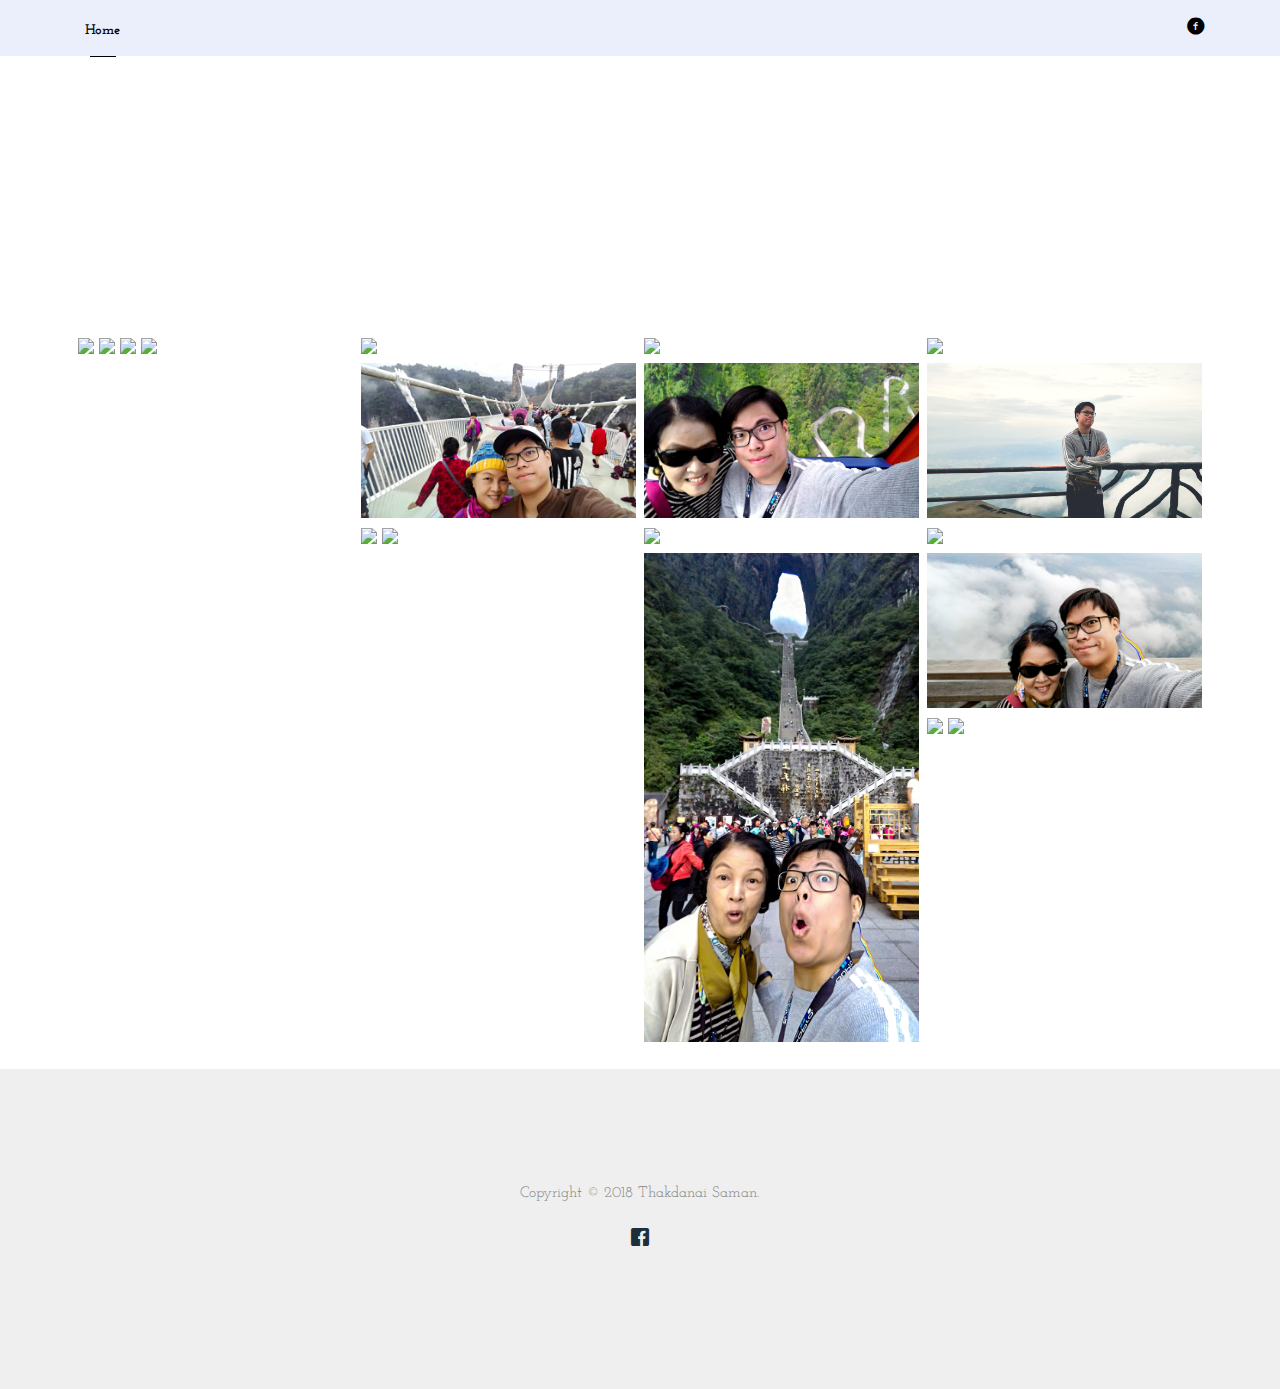
==== commit 3b620deb: "Update 12/11/2561" ====
--- a/chinaGallery.html
+++ b/chinaGallery.html
@@ -1,15 +1,16 @@
-<!DOCTYPE html>
-<html lang="en">
-<head>
-    <meta charset="UTF-8">
-    <meta name="viewport" content="width=device-width, initial-scale=1.0">
-    <meta http-equiv="X-UA-Compatible" content="ie=edge">
-    <title>China - Zhangjiajie</title>
-
-    <link rel="stylesheet" href="css/gallery-responsive.css">
-
+<!DOCTYPE HTML>
+<html>
+	<head>
+	<meta charset="utf-8">
+	<meta http-equiv="X-UA-Compatible" content="IE=edge">
+	<title>Boom Life</title>
+	<meta name="viewport" content="width=device-width, initial-scale=1">
+
+    <script src="js/lightbox-plus-jquery.min.js"></script>
+    
+    
     <link href="https://fonts.googleapis.com/css?family=Josefin+Slab:400,600,700" rel="stylesheet">
-	<link href="https://fonts.googleapis.com/css?family=Sacramento" rel="stylesheet">
+    <link href="https://fonts.googleapis.com/css?family=Sacramento" rel="stylesheet">
 	
 	<!-- Animate.css -->
 	<link rel="stylesheet" href="css/animate.css">
@@ -33,84 +34,159 @@
 	<!--[if lt IE 9]>
 	<script src="js/respond.min.js"></script>
 	<![endif]-->
-</head>
-<body>
-    <div class="fh5co-loader"></div>
-
-    <div id="page">
-
-        <div id="fh5co-blog-popular">
-            <div class="container">
-                <div class="row animate-box">
-                    <div class="col-md-12 col-md-offset-0 text-center fh5co-heading">
-                        <h2><span>China - Zhangjiajie</span></h2>
-                    </div>
-                </div>
-                
-                <!-- Photo Grid -->
-                <div class="row"> 
-                    <div class="column">
-                        <img src="images/travel/china/P_20180601_132538.jpg" style="width:100%">
-                        <img src="images/travel/china/P_20180601_134551.jpg" style="width:100%">
-                        <img src="images/travel/china/P_20180601_140544.jpg" style="width:100%">
-                        <img src="images/travel/china/P_20180601_173008.jpg" style="width:100%">
-                    </div>
-
-                    <div class="column">
-                        <img src="images/travel/china/P_20180602_182056.jpg" style="width:100%">
-                        <img src="images/travel/china/P_20180601_174950_1_BF_p.jpg" style="width:100%">
-                        <img src="images/travel/china/P_20180603_165817.jpg" style="width:100%">
-                        <img src="images/travel/china/P_20180602_171944.jpg" style="width:100%">
-                    </div>
-
-                    <div class="column">
-                        <img src="images/travel/china/P_20180601_180953.jpg" style="width:100%">
-                        <img src="images/travel/china/P_20180602_161545_BF_p.jpg" style="width:100%">
-                        <img src="images/travel/china/P_20180602_163044.jpg" style="width:100%">
-                        <img src="images/travel/china/P_20180602_182129_1_BF_p.jpg" style="width:100%">
-                    </div>
-
-                    <div class="column">
-                        <img src="images/travel/china/P_20180602_163123.jpg" style="width:100%">
-                        <img src="images/travel/china/P_20180602_170257.jpg" style="width:100%">
-                        <img src="images/travel/china/P_20180602_171625.jpg" style="width:100%">
-                        <img src="images/travel/china/P_20180602_171820_BF_p.jpg" style="width:100%">
-                        <img src="images/travel/china/P_20180602_171927.jpg" style="width:100%">
-                        <img src="images/travel/china/P_20180603_163759.jpg" style="width:100%">
-                    </div>
-                    
-                </div>
-
-
+
+    <link rel="stylesheet" href="css/gallery-responsive.css">
+    <link rel="stylesheet" href="css/lightbox.min.css">
+	</head>
+	<body>
+		
+	<div class="fh5co-loader"></div>
+	
+	<div id="page">
+	<nav class="fh5co-nav" role="navigation">
+		<div class="container-fluid">
+			<div class="row">
+				<div class="top-menu">
+					<div class="container">
+						<div class="row">
+							<div class="col-sm-7 text-left menu-1">
+								<ul>
+									<li class="active"><a href="index.html">Home</a></li>
+									<!-- <li><a href="blog.html">Lifestyle</a></li>
+									<li class="has-dropdown">
+										<a href="blog.html">Blog</a>
+										<ul class="dropdown">
+											<li><a href="#">Web Design</a></li>
+											<li><a href="#">eCommerce</a></li>
+											<li><a href="#">Branding</a></li>
+											<li><a href="#">API</a></li>
+										</ul>
+									</li>
+									<li><a href="about.html">About</a></li>
+									<li><a href="contact.html">Contact</a></li> -->
+								</ul>
+							</div>
+							<div class="col-sm-5">
+								<ul class="fh5co-social-icons">
+									<!-- <li><a href="#"><i class="icon-twitter-with-circle"></i></a></li> -->
+									<li><a href="https://www.facebook.com/S.Thakdanai" target="_blank"><i class="icon-facebook-with-circle"></i></a></li>
+									<!-- <li><a href="#"><i class="icon-linkedin-with-circle"></i></a></li>
+									<li><a href="#"><i class="icon-dribbble-with-circle"></i></a></li> -->
+								</ul>
+							</div>
+						</div>
+					</div>
+				</div>
+			</div>
+		</div>
+	</nav>
+
+	<div id="fh5co-blog-popular">
+        <div class="container">
+            <div class="row animate-box">
+                <div class="col-md-12 col-md-offset-0 text-center fh5co-heading">
+                    <h2><span>China</span></h2>
+                </div>
+            </div>
+            
+            <!-- Photo Grid -->
+            <div class="imgrow"> 
+                <div class="column">
+                    <a href="images/travel/china/P_20180601_132538.jpg" class="example-image-link" data-lightbox="example-set">
+                        <img class="example-image" src="images/travel/china/P_20180601_132538.jpg" style="width:100%">
+                    </a>
+                    <a href="images/travel/china/P_20180601_134551.jpg" class="example-image-link" data-lightbox="example-set">
+                        <img class="example-image" src="images/travel/china/P_20180601_134551.jpg" style="width:100%">
+                    </a>
+                    <a href="images/travel/china/P_20180601_140544.jpg" class="example-image-link" data-lightbox="example-set">
+                        <img class="example-image" src="images/travel/china/P_20180601_140544.jpg" style="width:100%">
+                    </a>
+                    <a href="images/travel/china/P_20180601_173008.jpg" class="example-image-link" data-lightbox="example-set">
+                        <img class="example-image" src="images/travel/china/P_20180601_173008.jpg" style="width:100%">
+                    </a>
+                </div>
+
+                <div class="column">
+                    <a href="images/travel/china/P_20180602_182056.jpg" class="example-image-link" data-lightbox="example-set">
+                        <img class="example-image" src="images/travel/china/P_20180602_182056.jpg" style="width:100%">
+                    </a>
+                    <a href="images/travel/china/P_20180601_174950_1_BF_p.jpg" class="example-image-link" data-lightbox="example-set">
+                        <img class="example-image" src="images/travel/china/P_20180601_174950_1_BF_p.jpg" style="width:100%">
+                    </a>
+                    <a href="images/travel/china/P_20180603_165817.jpg" class="example-image-link" data-lightbox="example-set">
+                        <img class="example-image" src="images/travel/china/P_20180603_165817.jpg" style="width:100%">
+                    </a>
+                    <a href="images/travel/china/P_20180602_171944.jpg" class="example-image-link" data-lightbox="example-set">
+                        <img class="example-image" src="images/travel/china/P_20180602_171944.jpg" style="width:100%">
+                    </a>
+                </div>
+
+                <div class="column">
+                    <a href="images/travel/china/P_20180601_180953.jpg" class="example-image-link" data-lightbox="example-set">
+                        <img class="example-image" src="images/travel/china/P_20180601_180953.jpg" style="width:100%">
+                    </a>
+                    <a href="images/travel/china/P_20180602_161545_BF_p.jpg" class="example-image-link" data-lightbox="example-set">
+                        <img class="example-image" src="images/travel/china/P_20180602_161545_BF_p.jpg" style="width:100%">
+                    </a>
+                    <a href="images/travel/china/P_20180602_163044.jpg" class="example-image-link" data-lightbox="example-set">
+                        <img class="example-image" src="images/travel/china/P_20180602_163044.jpg" style="width:100%">
+                    </a>
+                    <a href="images/travel/china/P_20180602_182129_1_BF_p.jpg" class="example-image-link" data-lightbox="example-set">
+                        <img class="example-image" src="images/travel/china/P_20180602_182129_1_BF_p.jpg" style="width:100%">
+                    </a>
+                </div>
+
+                <div class="column">
+                    <a href="images/travel/china/P_20180602_163123.jpg" class="example-image-link" data-lightbox="example-set">
+                        <img class="example-image" src="images/travel/china/P_20180602_163123.jpg" style="width:100%">
+                    </a>
+                    <a href="images/travel/china/P_20180602_170257.jpg" class="example-image-link" data-lightbox="example-set">
+                        <img class="example-image" src="images/travel/china/P_20180602_170257.jpg" style="width:100%">
+                    </a>
+                    <a href="images/travel/china/P_20180602_171625.jpg" class="example-image-link" data-lightbox="example-set">
+                        <img class="example-image" src="images/travel/china/P_20180602_171625.jpg" style="width:100%">
+                    </a>
+                    <a href="images/travel/china/P_20180602_171820_BF_p.jpg" class="example-image-link" data-lightbox="example-set">
+                        <img class="example-image" src="images/travel/china/P_20180602_171820_BF_p.jpg" style="width:100%">
+                    </a>
+                    <a href="images/travel/china/P_20180602_171927.jpg" class="example-image-link" data-lightbox="example-set">
+                        <img class="example-image" src="images/travel/china/P_20180602_171927.jpg" style="width:100%">
+                    </a>
+                    <a href="images/travel/china/P_20180603_163759.jpg" class="example-image-link" data-lightbox="example-set">
+                        <img class="example-image" src="images/travel/china/P_20180603_163759.jpg" style="width:100%">
+                    </a>
+                </div>  
             </div>
         </div>
-
-        <br>
-
-        <footer id="fh5co-footer" role="contentinfo">
-            <div class="container">
-                <div class="row copyright">
-                    <div class="col-md-12 text-center">
-                        <p>
-                            <small class="block">Copyright &copy; 2018 Thakdanai Saman.</small>
-                        </p>
-                        <p>
-                            <ul class="fh5co-social-icons">
-                                <!-- <li><a href="#"><i class="icon-twitter"></i></a></li> -->
-                                <li><a href="https://www.facebook.com/S.Thakdanai" target="_blank"><i class="icon-facebook"></i></a></li>
-                                <!-- <li><a href="#"><i class="icon-linkedin"></i></a></li> -->
-                                <!-- <li><a href="#"><i class="icon-dribbble"></i></a></li> -->
-                            </ul>
-                        </p>
-                    </div>
-                </div>
-    
-            </div>
-        </footer>
     </div>
 
-
-    <div class="gototop js-top">
+	
+    <br>
+	
+
+	<footer id="fh5co-footer" role="contentinfo">
+		<div class="container">
+			<div class="row copyright">
+				<div class="col-md-12 text-center">
+					<p>
+						<small class="block">Copyright &copy; 2018 Thakdanai Saman.</small>
+					</p>
+					<p>
+						<ul class="fh5co-social-icons">
+							<!-- <li><a href="#"><i class="icon-twitter"></i></a></li> -->
+							<li><a href="https://www.facebook.com/S.Thakdanai" target="_blank"><i class="icon-facebook"></i></a></li>
+							<!-- <li><a href="#"><i class="icon-linkedin"></i></a></li> -->
+							<!-- <li><a href="#"><i class="icon-dribbble"></i></a></li> -->
+						</ul>
+					</p>
+				</div>
+			</div>
+
+		</div>
+	</footer>
+	</div>
+
+	<div class="gototop js-top">
 		<a href="#" class="js-gotop"><i class="icon-arrow-up"></i></a>
 	</div>
 	
@@ -128,6 +204,9 @@
 	<script src="js/jquery.magnific-popup.min.js"></script>
 	<script src="js/magnific-popup-options.js"></script>
 	<!-- Main -->
-	<script src="js/main.js"></script>
-</body>
-</html>+    <script src="js/main.js"></script>
+    
+
+	</body>
+</html>
+
--- a/css/gallery-responsive.css
+++ b/css/gallery-responsive.css
@@ -1,4 +1,4 @@
-* {
+/* * {
     box-sizing: border-box;
 }
 
@@ -10,12 +10,12 @@
 .header {
     text-align: center;
     padding: 32px;
-}
+} */
 
-.row {
-    display: -ms-flexbox; /* IE10 */
+.imgrow {
+    display: -ms-flexbox; 
     display: flex;
-    -ms-flex-wrap: wrap; /* IE10 */
+    -ms-flex-wrap: wrap; 
     flex-wrap: wrap;
     padding: 0 4px;
 }
